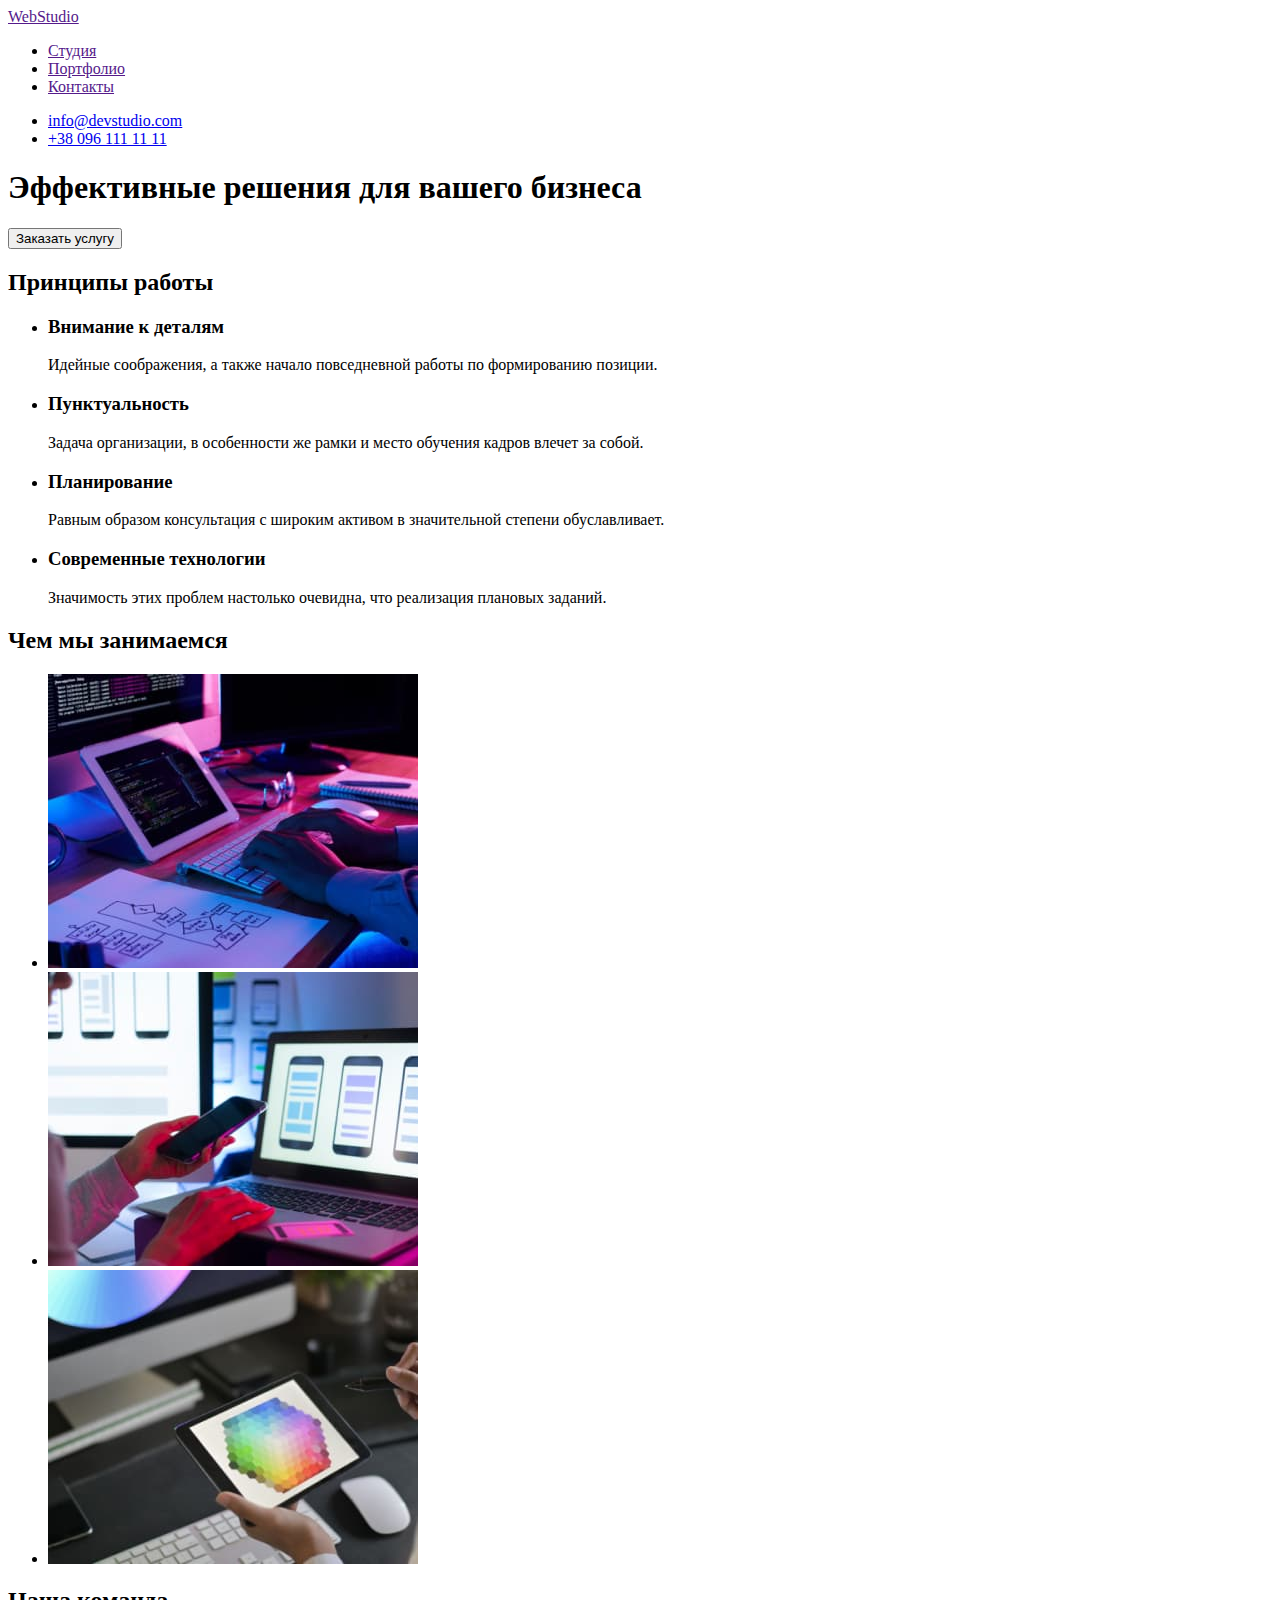
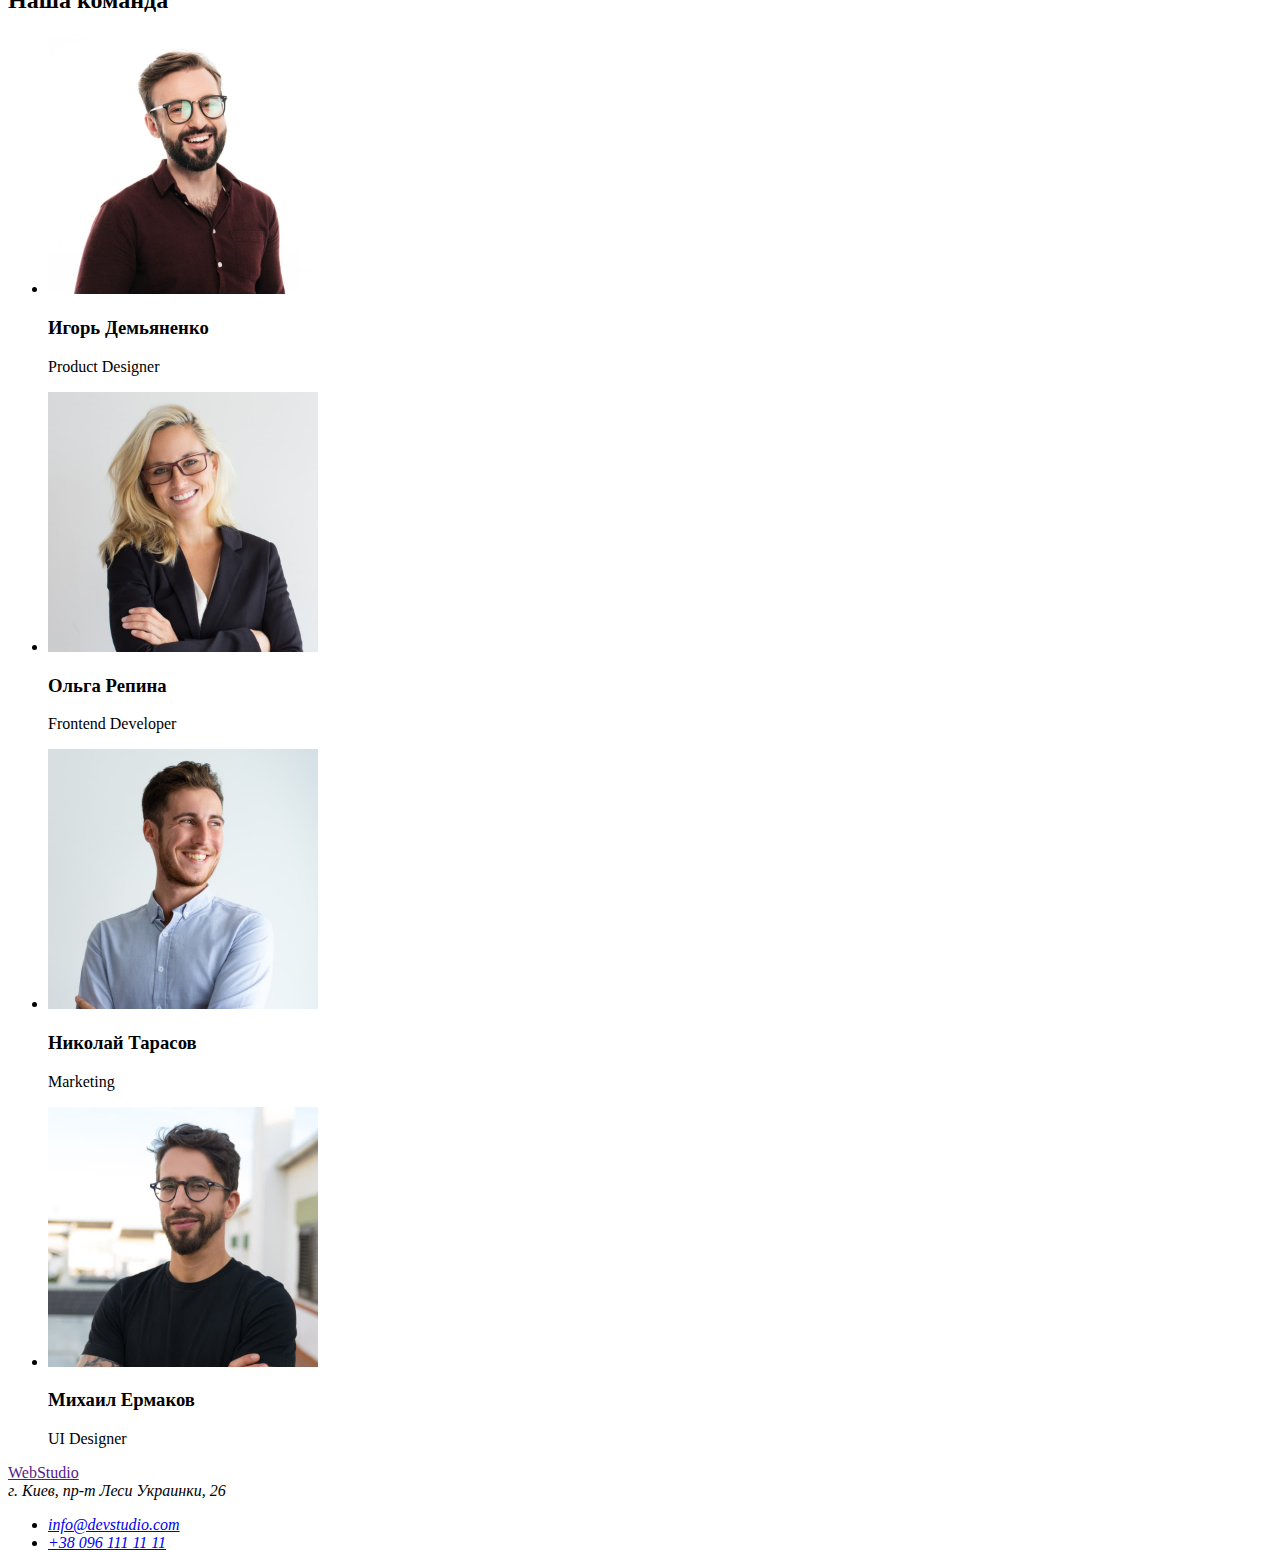
==== index.html @ ccb5c2c1 "перенесла 1 дз" ====
<!DOCTYPE html>
<html lang="ru">

<head>
    <meta charset="UTF-8">
    <meta http-equiv="X-UA-Compatible" content="IE=edge">
    <meta name="viewport" content="width=device-width, initial-scale=1.0">
    <title>Document</title>
</head>

<body>
    <header>
        <nav>
            <a href="" target="_blank">WebStudio</a>
            <ul>
                <li><a href="">Студия</a></li>
                <li><a href="">Портфолио</a></li>
                <li><a href="">Контакты</a></li>
            </ul>
        </nav>
        <ul>
            <li><a href="mailto:info@devstudio.com">info@devstudio.com</a></li>
            <li><a href="tel:+380961111111">+38 096 111 11 11</a></li>
        </ul>
    </header>
    <main>
        <section>
            <h1>Эффективные решения для вашего бизнеса</h1>
            <button type="button">Заказать услугу</button>
        </section>
        <section>
            <h2>Принципы работы</h2>
            <ul>
                <li>
                    <h3>Внимание к деталям</h3>
                    <p>Идейные соображения, а также начало повседневной работы по формированию позиции.</p>
                </li>
                <li>
                    <h3>Пунктуальность</h3>
                    <p>Задача организации, в особенности же рамки и место обучения кадров влечет за собой.</p>
                </li>
                <li>
                    <h3>Планирование</h3>
                    <p>Равным образом консультация с широким активом в значительной степени обуславливает.</p>
                </li>
                <li>
                    <h3>Современные технологии</h3>
                    <p>Значимость этих проблем настолько очевидна, что реализация плановых заданий.</p>
                </li>
            </ul>
        </section>
        <section>
            <h2>Чем мы занимаемся</h2>
            <ul>
                <li><img src="images/img1.jpg" alt="picture1" width="370"></li>
                <li><img src="images/img2.jpg" alt="picture2" width="370"></li>
                <li><img src="images/img3.jpg" alt="picture3" width="370"></li>
            </ul>
        </section>
        <section>
            <h2>Наша команда</h2>
            <ul>
                <li>
                    <img src="images/img4.jpg" alt="photo1" width="270">
                    <h3>Игорь Демьяненко</h3>
                    <p>Product Designer</p>

                </li>
                <li><img src="images/img5.jpg" alt="photo2" width="270">
                    <h3>Ольга Репина</h3>
                    <p>Frontend Developer</p>
                </li>
                <li><img src="images/img6.jpg" alt="photo3" width="270">
                    <h3>Николай Тарасов</h3>
                    <p>Marketing</p>
                </li>
                <li><img src="images/img7.jpg" alt="photo4" width="270">
                    <h3>Михаил Ермаков</h3>
                    <p>UI Designer</p>
                </li>

            </ul>
        </section>
    </main>
    <footer>
        <a href="" target="_blank">WebStudio</a>
        <address>
            г. Киев, пр-т Леси Украинки, 26
            <ul>
                <li><a href="mailto:info@devstudio.com">info@devstudio.com</a></li>
                <li><a href="tel:+380961111111">+38 096 111 11 11</a></li>
            </ul>
        </address>
    </footer>
</body>

</html>
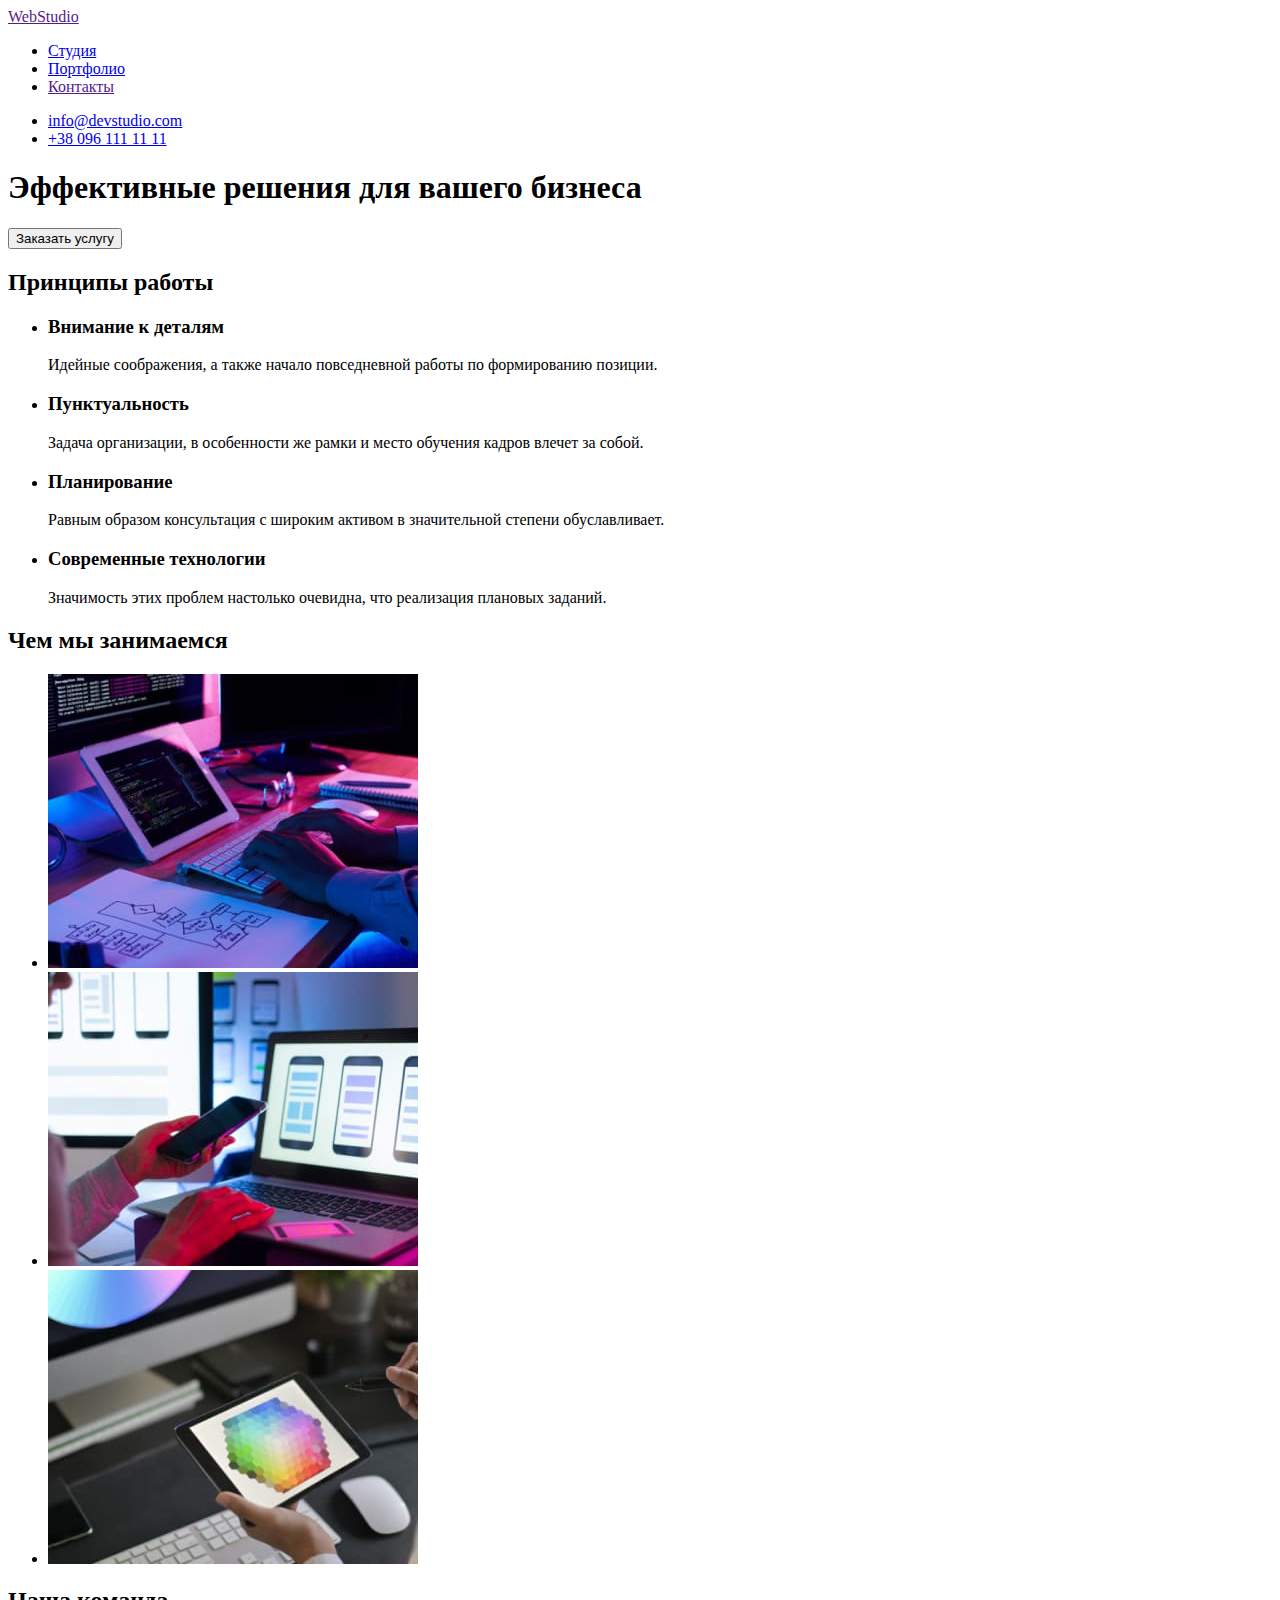
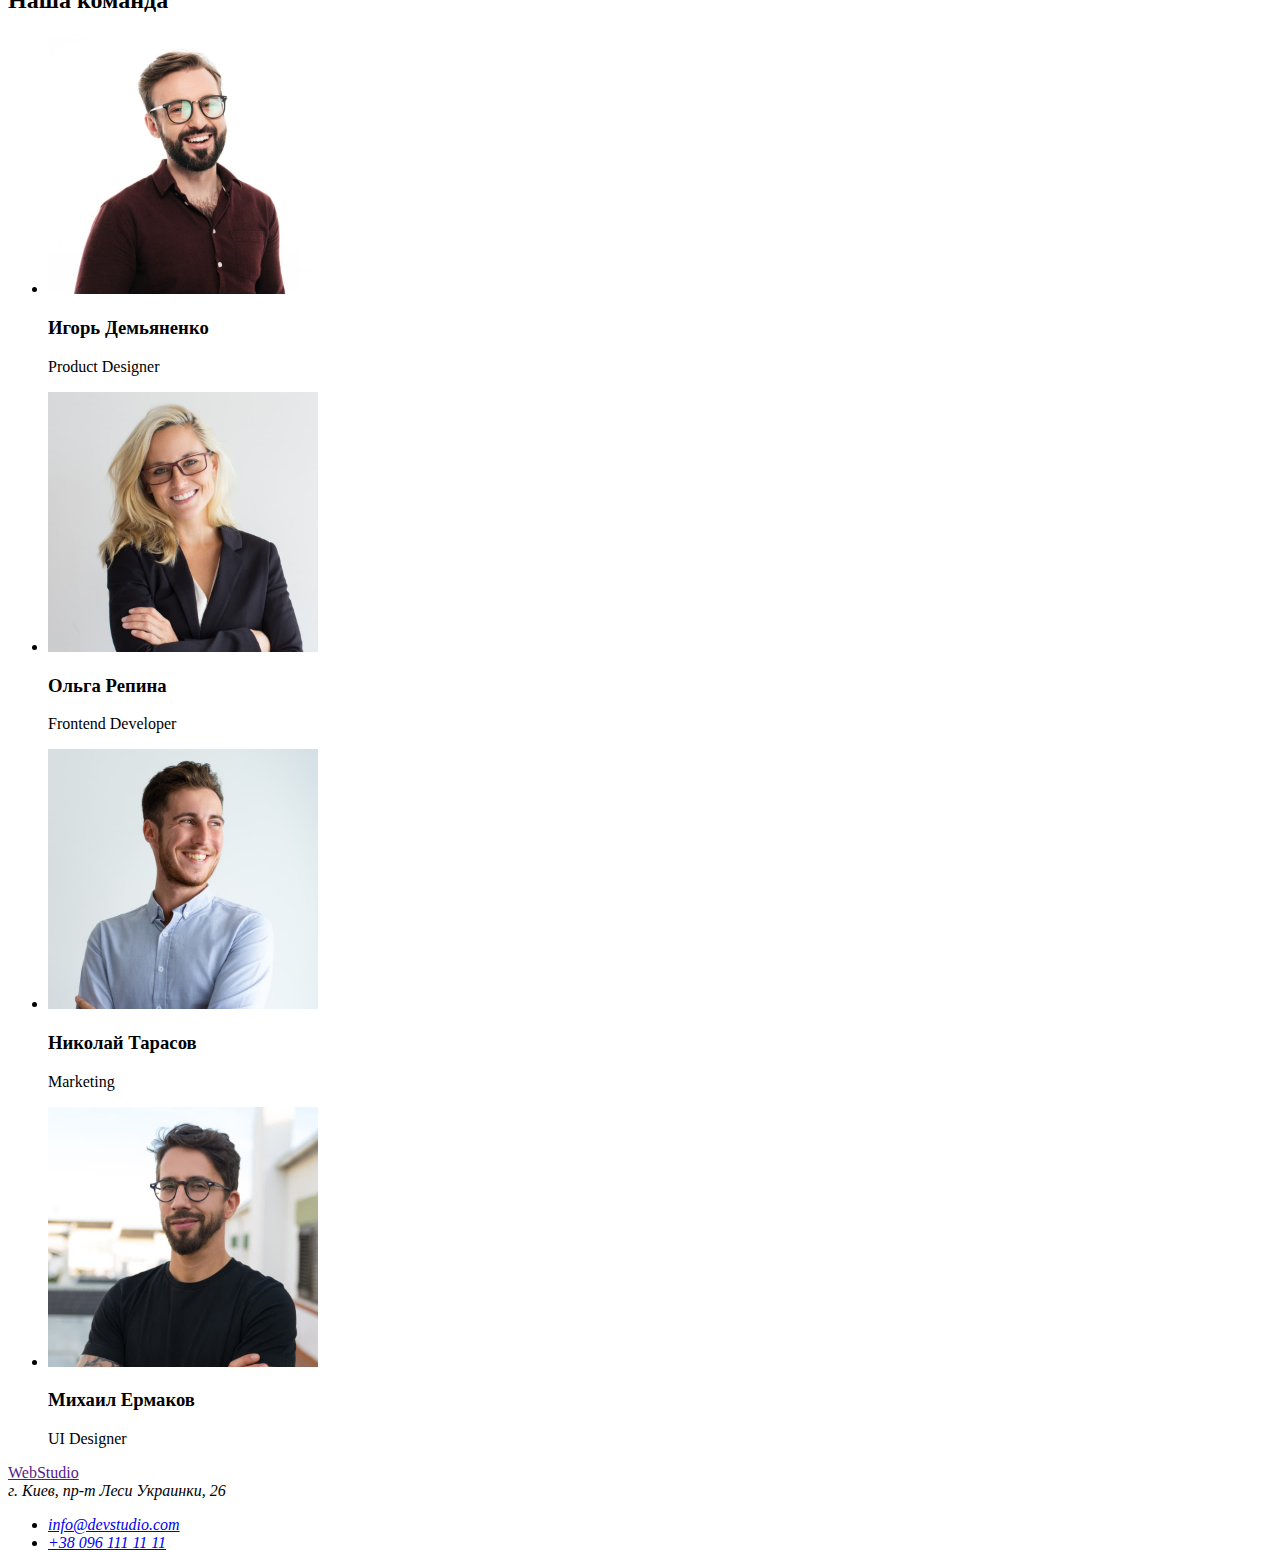
==== commit b3b88142: "нова сторінка портфоліо, підключено стор. стилі" ====
--- a/index.html
+++ b/index.html
@@ -13,8 +13,8 @@
         <nav>
             <a href="" target="_blank">WebStudio</a>
             <ul>
-                <li><a href="">Студия</a></li>
-                <li><a href="">Портфолио</a></li>
+                <li><a href="index.html">Студия</a></li>
+                <li><a href="portfolio.html">Портфолио</a></li>
                 <li><a href="">Контакты</a></li>
             </ul>
         </nav>
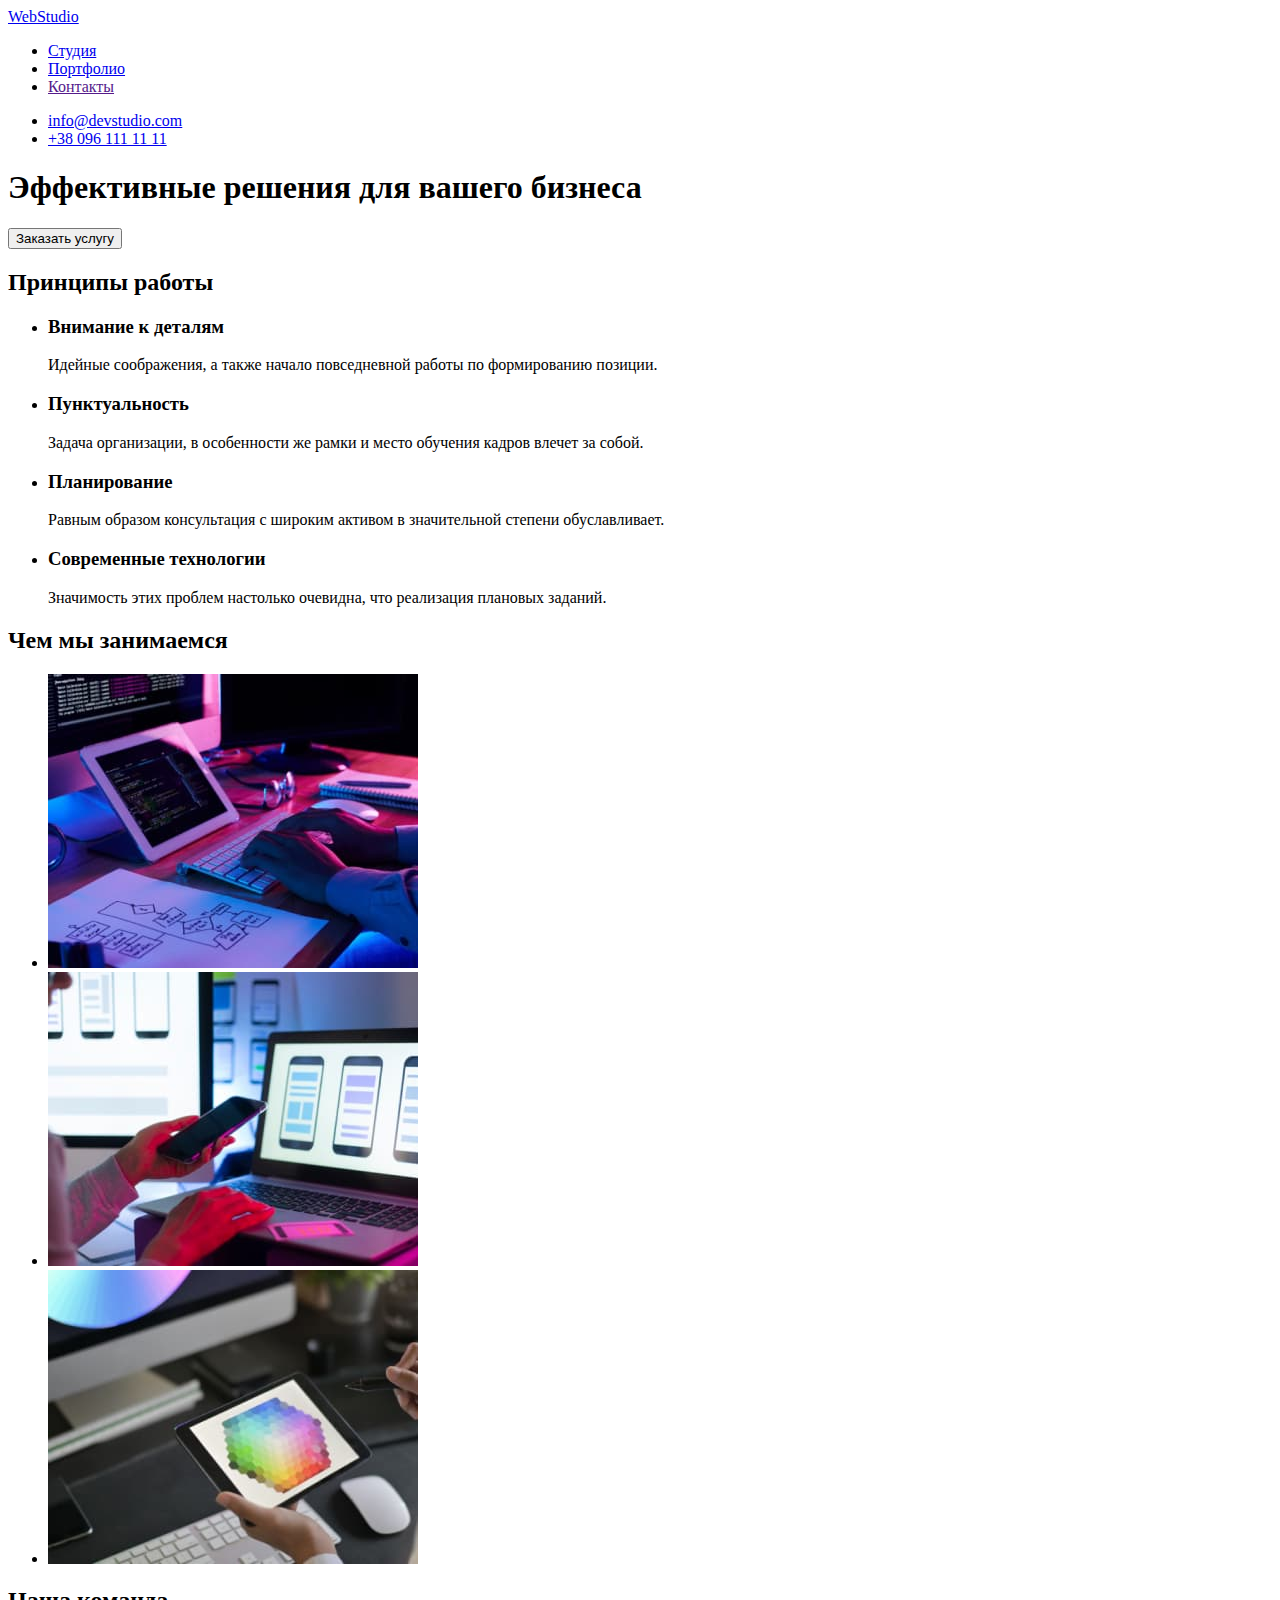
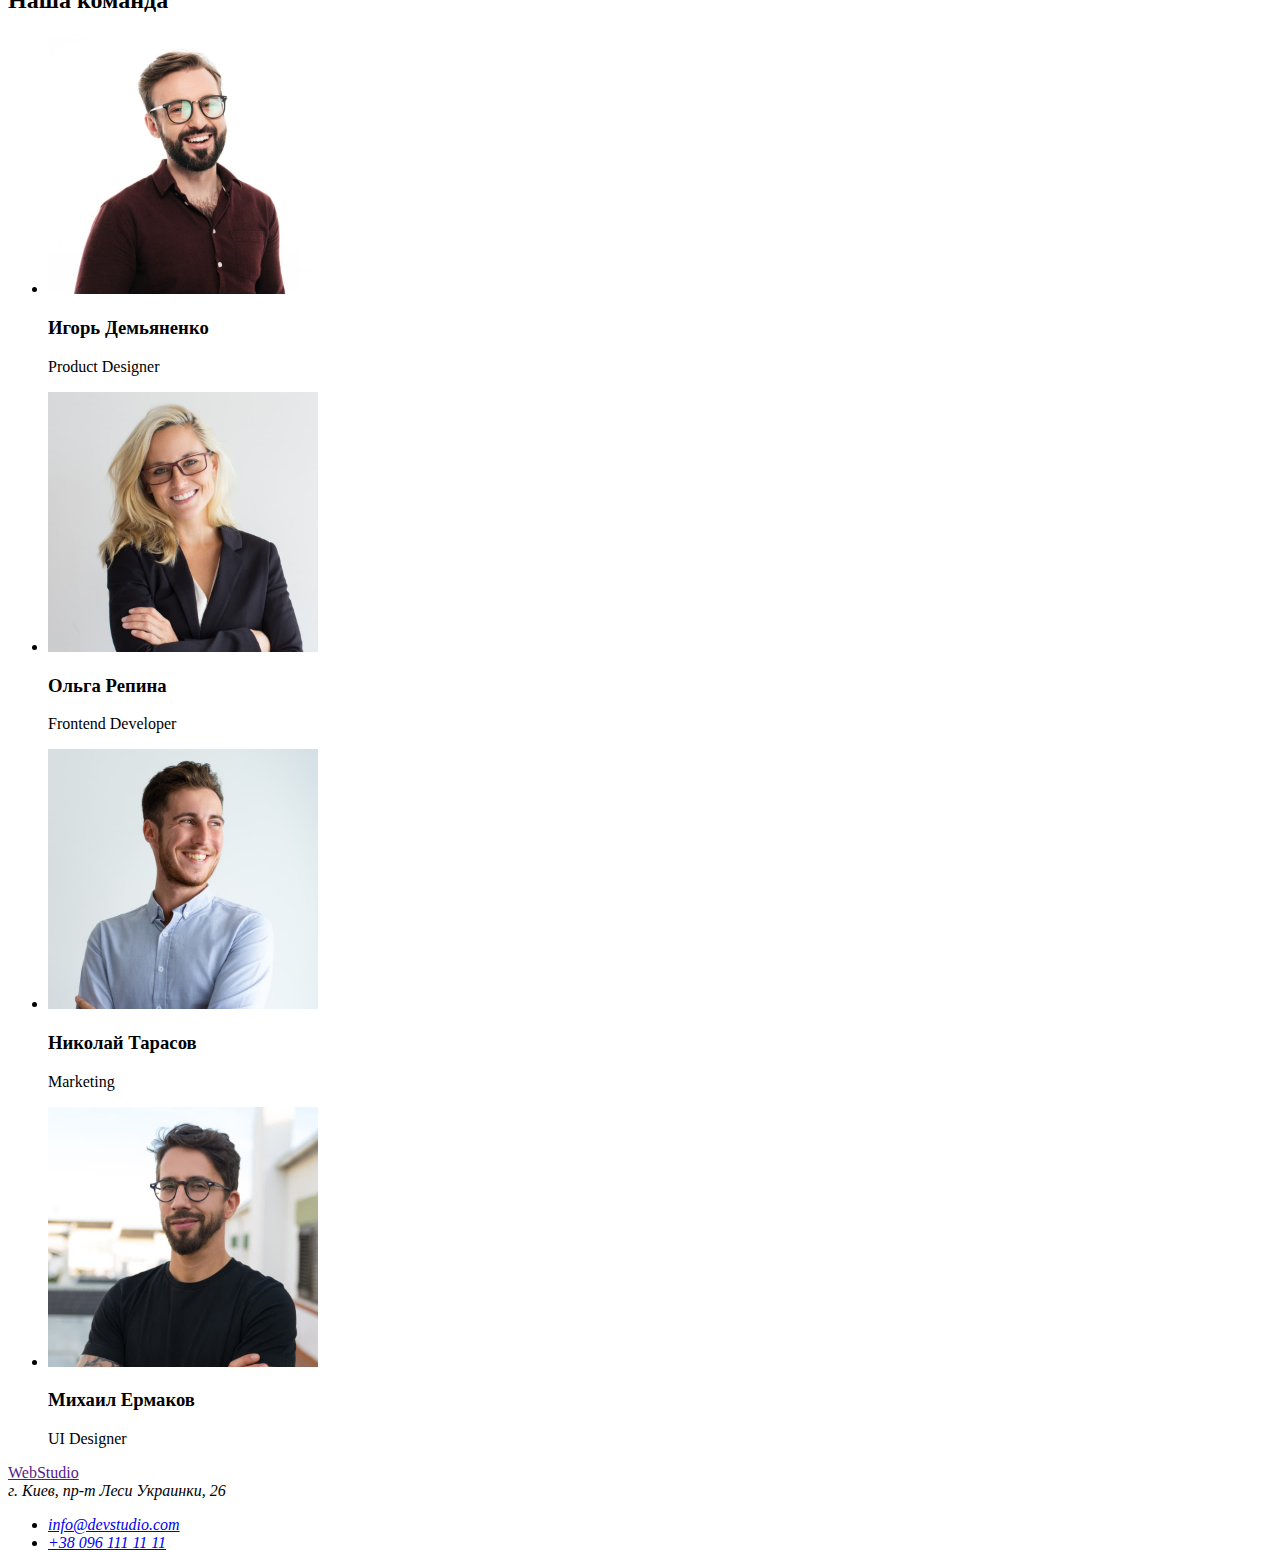
==== commit 9f7c195c: "розмітка для сторінки портфоліо" ====
--- a/index.html
+++ b/index.html
@@ -5,17 +5,19 @@
     <meta charset="UTF-8">
     <meta http-equiv="X-UA-Compatible" content="IE=edge">
     <meta name="viewport" content="width=device-width, initial-scale=1.0">
-    <title>Document</title>
+    <title>Studio</title>
+    <link rel="sheetstyle" href="./css/styles.css">
 </head>
 
 <body>
     <header>
-        <nav>
-            <a href="" target="_blank">WebStudio</a>
+        <!-- Лого -->
+        <nav class="nav">
+            <a href="./index.html" target="_blank">WebStudio</a>
             <ul>
-                <li><a href="index.html">Студия</a></li>
-                <li><a href="portfolio.html">Портфолио</a></li>
-                <li><a href="">Контакты</a></li>
+                <li><a class="nav-list" href="./index.html">Студия</a></li>
+                <li><a class="nav-list" href="./portfolio.html">Портфолио</a></li>
+                <li><a class="nav-list" href="">Контакты</a></li>
             </ul>
         </nav>
         <ul>
@@ -24,10 +26,12 @@
         </ul>
     </header>
     <main>
+        <!-- Герой -->
         <section>
             <h1>Эффективные решения для вашего бизнеса</h1>
-            <button type="button">Заказать услугу</button>
+            <button type="button" class="btn">Заказать услугу</button>
         </section>
+        <!-- Принципы работы -->
         <section>
             <h2>Принципы работы</h2>
             <ul>
@@ -49,14 +53,16 @@
                 </li>
             </ul>
         </section>
+        <!-- Чем мы занимаемся -->
         <section>
             <h2>Чем мы занимаемся</h2>
             <ul>
-                <li><img src="images/img1.jpg" alt="picture1" width="370"></li>
-                <li><img src="images/img2.jpg" alt="picture2" width="370"></li>
-                <li><img src="images/img3.jpg" alt="picture3" width="370"></li>
+                <li><img src="images/img1.jpg" alt="working on tablet" width="370"></li>
+                <li><img src="images/img2.jpg" alt="laptop and phone" width="370"></li>
+                <li><img src="images/img3.jpg" alt="color palette" width="370"></li>
             </ul>
         </section>
+        <!-- Наша команда -->
         <section>
             <h2>Наша команда</h2>
             <ul>
--- a/css/styles.css
+++ b/css/styles.css
@@ -0,0 +1,20 @@
+:root {
+  --mail-color: #2f303a;
+  --bg-second-part: #e5e5e5;
+  --bg-our-team: #f5f4fa;
+}
+body {
+  color: #212121;
+}
+/* logo */
+
+.nav-list:hover,
+.nav-list:focus {
+  color: #2196f3;
+}
+
+/* button */
+.btn {
+  color: #2196f3;
+  cursor: pointer;
+}
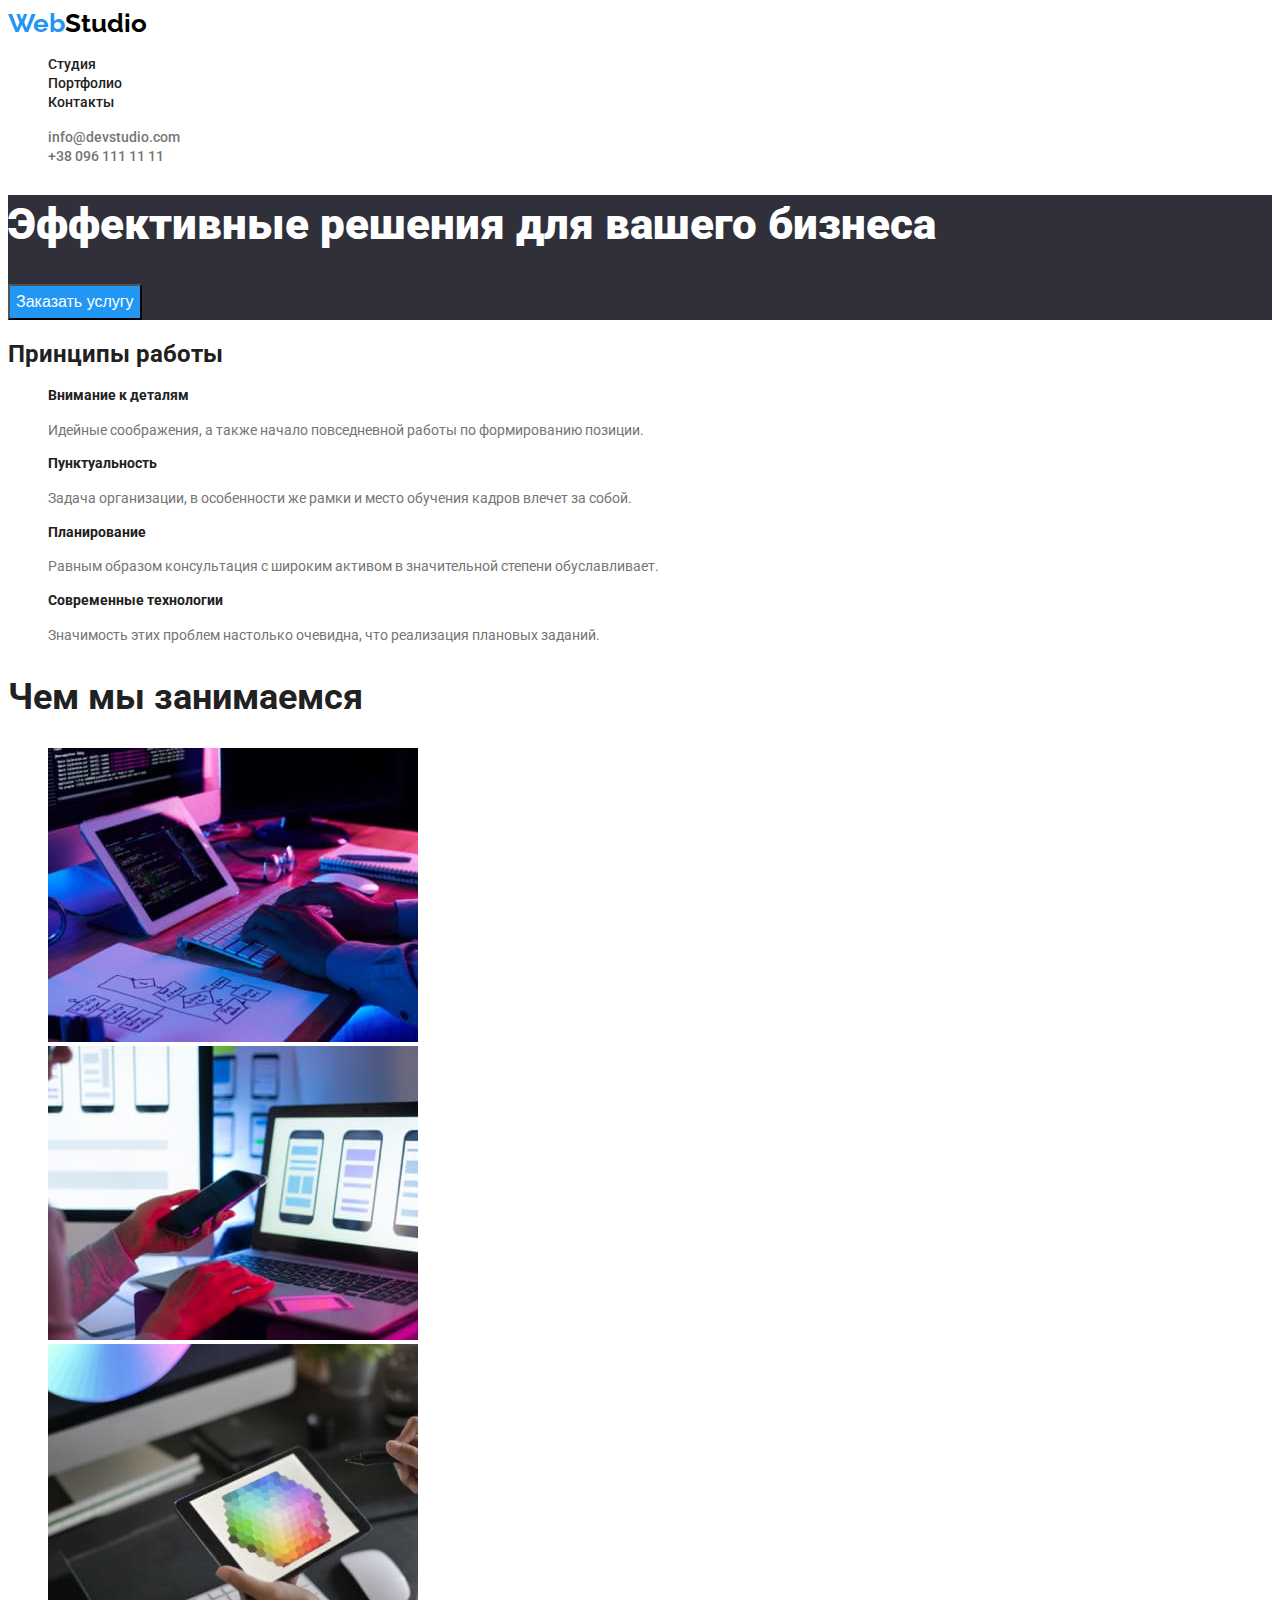
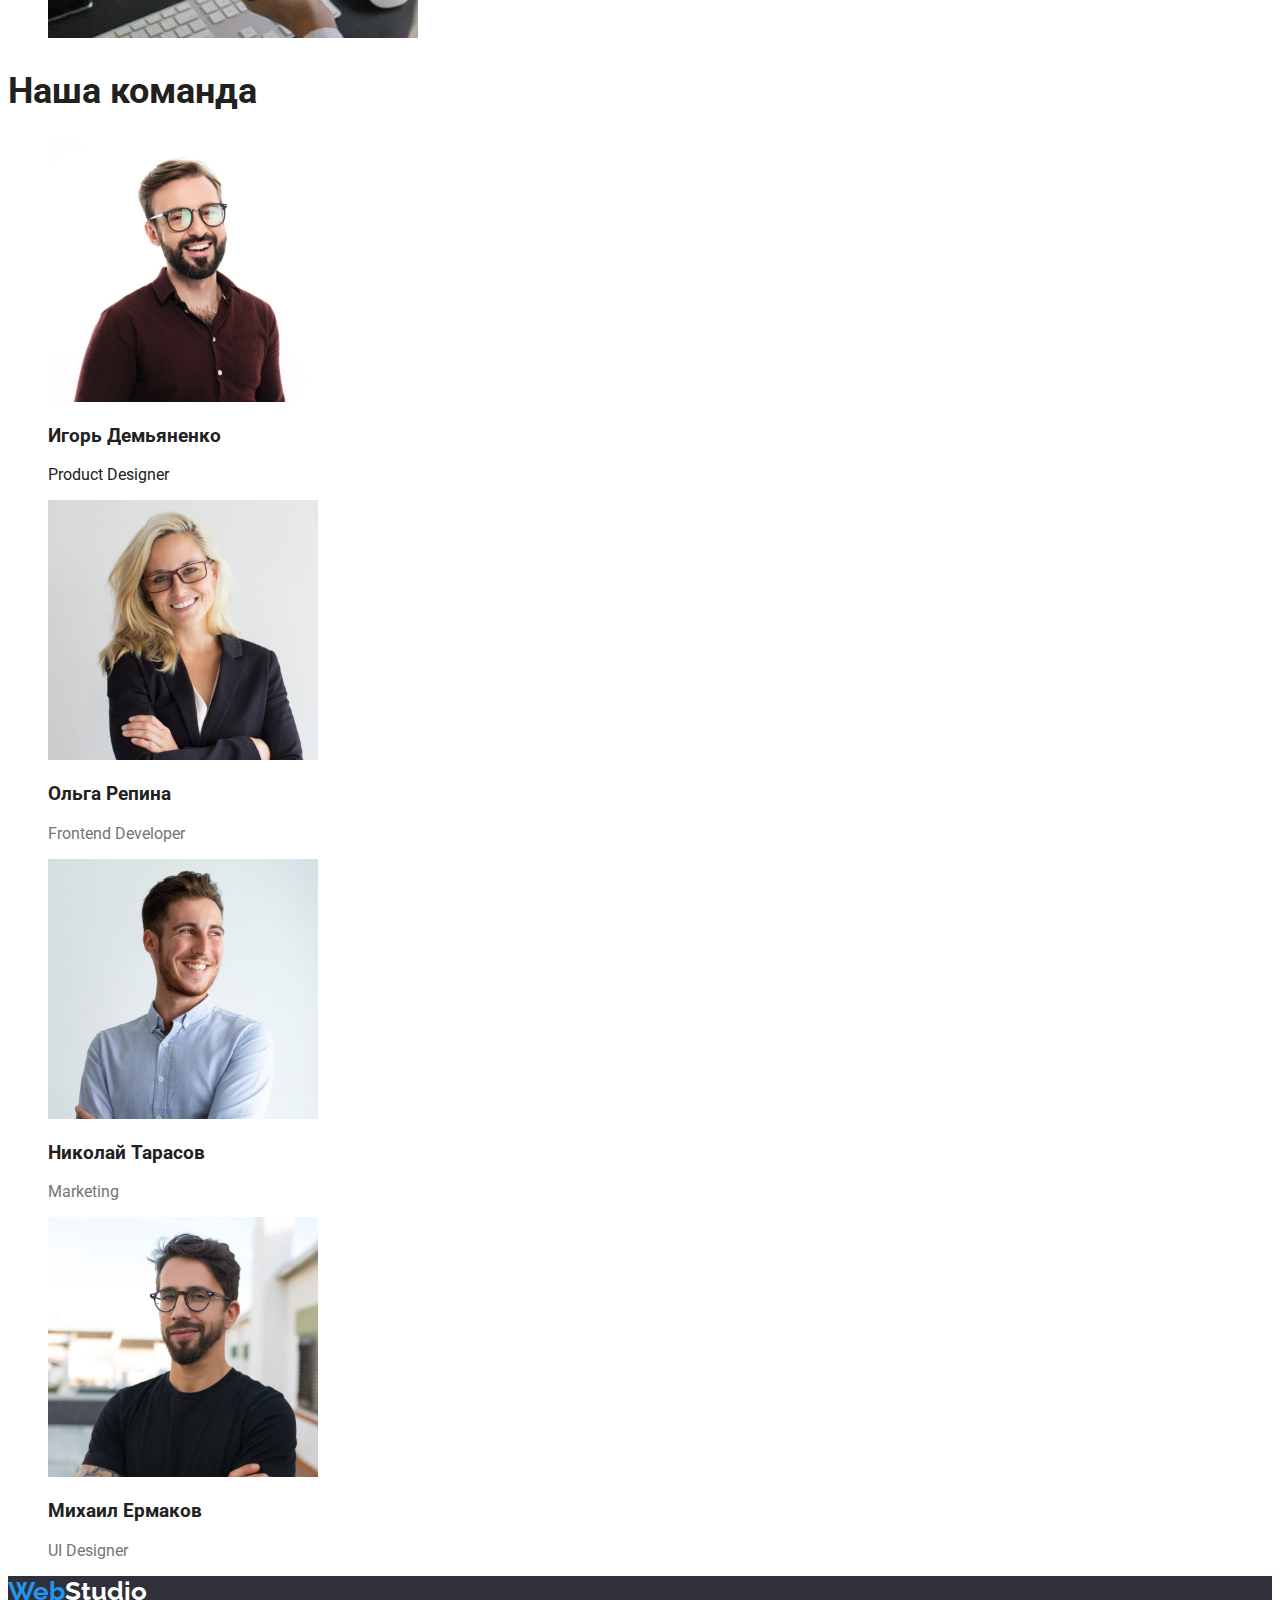
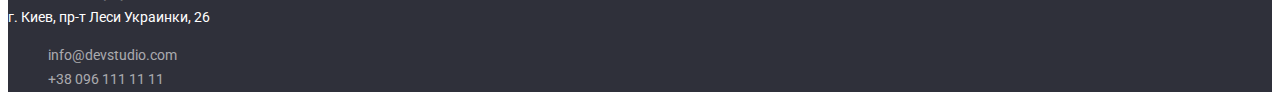
==== commit df334ec8: "текс і колір" ====
--- a/index.html
+++ b/index.html
@@ -6,95 +6,109 @@
     <meta http-equiv="X-UA-Compatible" content="IE=edge">
     <meta name="viewport" content="width=device-width, initial-scale=1.0">
     <title>Studio</title>
-    <link rel="sheetstyle" href="./css/styles.css">
+    <link
+        href="https://fonts.googleapis.com/css2?family=Raleway:wght@700&family=Roboto:wght@400;500;700;900&display=swap"
+        rel="stylesheet">
+    <link rel="stylesheet" href="./css/styles.css">
+    <!-- for error favicon.ico-->
+    <link rel="icon" href="your_address_icon" type="image/x-icon">
+
 </head>
 
 <body>
+
+    <!-- Шапка -->
     <header>
-        <!-- Лого -->
+
         <nav class="nav">
-            <a href="./index.html" target="_blank">WebStudio</a>
+            <a class="logo" href="./index.html" target="_blank"><span class="accent">Web</span>Studio</a>
             <ul>
-                <li><a class="nav-list" href="./index.html">Студия</a></li>
-                <li><a class="nav-list" href="./portfolio.html">Портфолио</a></li>
-                <li><a class="nav-list" href="">Контакты</a></li>
+                <li class="list"><a class="nav-list btn" href="./index.html">Студия</a></li>
+                <li class="list"><a class="nav-list btn" href="./portfolio.html">Портфолио</a></li>
+                <li class="list"><a class="nav-list btn" href="">Контакты</a></li>
             </ul>
         </nav>
         <ul>
-            <li><a href="mailto:info@devstudio.com">info@devstudio.com</a></li>
-            <li><a href="tel:+380961111111">+38 096 111 11 11</a></li>
+            <li class="list"><a class="nav-list contact" href="mailto:info@devstudio.com">info@devstudio.com</a></li>
+            <li class="list"><a class="nav-list contact" href="tel:+380961111111">+38 096 111 11 11</a></li>
         </ul>
     </header>
     <main>
         <!-- Герой -->
-        <section>
-            <h1>Эффективные решения для вашего бизнеса</h1>
-            <button type="button" class="btn">Заказать услугу</button>
+        <section class="hero">
+            <h1 class="title">Эффективные решения для вашего бизнеса</h1>
+            <button type="button" class="offer">Заказать услугу</button>
         </section>
         <!-- Принципы работы -->
         <section>
             <h2>Принципы работы</h2>
             <ul>
-                <li>
-                    <h3>Внимание к деталям</h3>
-                    <p>Идейные соображения, а также начало повседневной работы по формированию позиции.</p>
+                <li class="list">
+                    <h3 class="heading">Внимание к деталям</h3>
+                    <p class="text">Идейные соображения, а также начало повседневной работы по формированию позиции.</p>
                 </li>
-                <li>
-                    <h3>Пунктуальность</h3>
-                    <p>Задача организации, в особенности же рамки и место обучения кадров влечет за собой.</p>
+                <li class="list">
+                    <h3 class="heading">Пунктуальность</h3>
+                    <p class="text">Задача организации, в особенности же рамки и место обучения кадров влечет за собой.
+                    </p>
                 </li>
-                <li>
-                    <h3>Планирование</h3>
-                    <p>Равным образом консультация с широким активом в значительной степени обуславливает.</p>
+                <li class="list">
+                    <h3 class="heading">Планирование</h3>
+                    <p class="text">Равным образом консультация с широким активом в значительной степени обуславливает.
+                    </p>
                 </li>
-                <li>
-                    <h3>Современные технологии</h3>
-                    <p>Значимость этих проблем настолько очевидна, что реализация плановых заданий.</p>
+                <li class="list">
+                    <h3 class="heading">Современные технологии</h3>
+                    <p class="text">Значимость этих проблем настолько очевидна, что реализация плановых заданий.</p>
                 </li>
             </ul>
         </section>
+
         <!-- Чем мы занимаемся -->
         <section>
-            <h2>Чем мы занимаемся</h2>
+            <h2 class="caption">Чем мы занимаемся</h2>
             <ul>
-                <li><img src="images/img1.jpg" alt="working on tablet" width="370"></li>
-                <li><img src="images/img2.jpg" alt="laptop and phone" width="370"></li>
-                <li><img src="images/img3.jpg" alt="color palette" width="370"></li>
+                <li class="list"><img src="images/img1.jpg" alt="working on tablet" width="370"></li>
+                <li class="list"><img src="images/img2.jpg" alt="laptop and phone" width="370"></li>
+                <li class="list"><img src="images/img3.jpg" alt="color palette" width="370"></li>
             </ul>
         </section>
+
         <!-- Наша команда -->
         <section>
-            <h2>Наша команда</h2>
+            <h2 class="caption">Наша команда</h2>
             <ul>
-                <li>
+                <li class="list">
                     <img src="images/img4.jpg" alt="photo1" width="270">
                     <h3>Игорь Демьяненко</h3>
                     <p>Product Designer</p>
 
                 </li>
-                <li><img src="images/img5.jpg" alt="photo2" width="270">
-                    <h3>Ольга Репина</h3>
-                    <p>Frontend Developer</p>
+                <li class="list"><img src="images/img5.jpg" alt="photo2" width="270">
+                    <h3 class="subtitle">Ольга Репина</h3>
+                    <p class="subtitle desc">Frontend Developer</p>
                 </li>
-                <li><img src="images/img6.jpg" alt="photo3" width="270">
-                    <h3>Николай Тарасов</h3>
-                    <p>Marketing</p>
+                <li class="list"><img src="images/img6.jpg" alt="photo3" width="270">
+                    <h3 class="subtitle">Николай Тарасов</h3>
+                    <p class="subtitle desc">Marketing</p>
                 </li>
-                <li><img src="images/img7.jpg" alt="photo4" width="270">
-                    <h3>Михаил Ермаков</h3>
-                    <p>UI Designer</p>
+                <li class="list"><img src="images/img7.jpg" alt="photo4" width="270">
+                    <h3 class="subtitle">Михаил Ермаков</h3>
+                    <p class="subtitle desc">UI Designer</p>
                 </li>
 
             </ul>
         </section>
     </main>
-    <footer>
-        <a href="" target="_blank">WebStudio</a>
-        <address>
+
+    <!-- Футер -->
+    <footer class="wrap">
+        <a class="logo" href="" target="_blank"><span class="accent">Web</span>Studio</a>
+        <address class="part">
             г. Киев, пр-т Леси Украинки, 26
             <ul>
-                <li><a href="mailto:info@devstudio.com">info@devstudio.com</a></li>
-                <li><a href="tel:+380961111111">+38 096 111 11 11</a></li>
+                <li class="list"><a class="part" href="mailto:info@devstudio.com">info@devstudio.com</a></li>
+                <li class="list"><a class="part" href="tel:+380961111111">+38 096 111 11 11</a></li>
             </ul>
         </address>
     </footer>
--- a/css/styles.css
+++ b/css/styles.css
@@ -1,20 +1,141 @@
 :root {
-  --mail-color: #2f303a;
-  --bg-second-part: #e5e5e5;
-  --bg-our-team: #f5f4fa;
+  --primary-color: #2f303a;
+  --bg-main-color: #e5e5e5;
+  --bg-second-color: #f5f4fa;
+  --accent-color: #2196f3;
+  --primary-text-color: #212121;
 }
 body {
-  color: #212121;
+  color: var(--primary-text-color);
+  font-family: 'Roboto';
 }
-/* logo */
+/* Logo */
+.logo {
+  font-family: 'Raleway';
+  font-weight: 700;
+  font-size: 26px;
+  line-height: 1.17;
+  color: #000000;
+  text-decoration: none;
+}
+.accent {
+  color: var(--accent-color);
+}
+.list {
+  list-style-type: none;
+}
 
+/* силки в header */
+.nav-list {
+  color: var(--primary-text-color);
+}
 .nav-list:hover,
 .nav-list:focus {
-  color: #2196f3;
+  color: var(--accent-color);
+}
+.nav-list,
+.contact {
+  font-size: 14px;
+  font-weight: 500;
+  line-height: 1.14;
+  text-decoration: none;
+}
+.contact {
+  color: #757575;
+}
+/* Section hero */
+.hero {
+  background-color: var(--primary-color);
+}
+.title {
+  font-size: 44px;
+  font-weight: 900;
+  line-height: 1.36;
+  color: #ffffff;
 }
 
-/* button */
+/* Button portfolio */
+
 .btn {
-  color: #2196f3;
   cursor: pointer;
 }
+.btn.list-btn {
+  background-color: #eeeeee;
+  font-weight: 500;
+  font-size: 16px;
+  line-height: 1.62;
+}
+
+.list-btn:hover,
+.list-btn:focus {
+  background-color: var(--accent-color);
+  color: #ffffff;
+}
+.offer {
+  color: #ffffff;
+  background-color: var(--accent-color);
+  font-style: 700;
+  font-size: 16px;
+  line-height: 1.87;
+}
+/* section princeples of work*/
+.heading {
+  font-size: 14px;
+  font-weight: 700;
+  line-height: 1.14;
+}
+.text {
+  color: #757575;
+  font-size: 14px;
+  font-weight: 400;
+  line-height: 1.74;
+}
+.caption {
+  font-size: 36px;
+  font-weight: 700;
+  line-height: 1.13;
+}
+/* Our team */
+.subtinte {
+  font-size: 16px;
+  font-weight: 500;
+  line-height: 1.18;
+}
+.desc {
+  color: #757575;
+  font-weight: 400;
+}
+/* Footer */
+.wrap {
+  background-color: var(--primary-color);
+}
+.part {
+  color: #ffffff;
+  font-size: 14px;
+  font-weight: 400;
+  line-height: 1.71;
+  text-decoration: none;
+  font-style: normal;
+}
+.list > .part {
+  color: rgba(255, 255, 255, 0.6);
+}
+.wrap > .logo {
+  color: #ffffff;
+}
+/* Portfolio */
+.headline {
+  color: var(--primary-text-color);
+  font-size: 18px;
+  font-weight: 700;
+  line-height: 2;
+}
+.headline-text {
+  color: #757575;
+  font-size: 16px;
+  font-weight: 400;
+  line-height: 1.87;
+}
+.element {
+  text-decoration: none;
+}
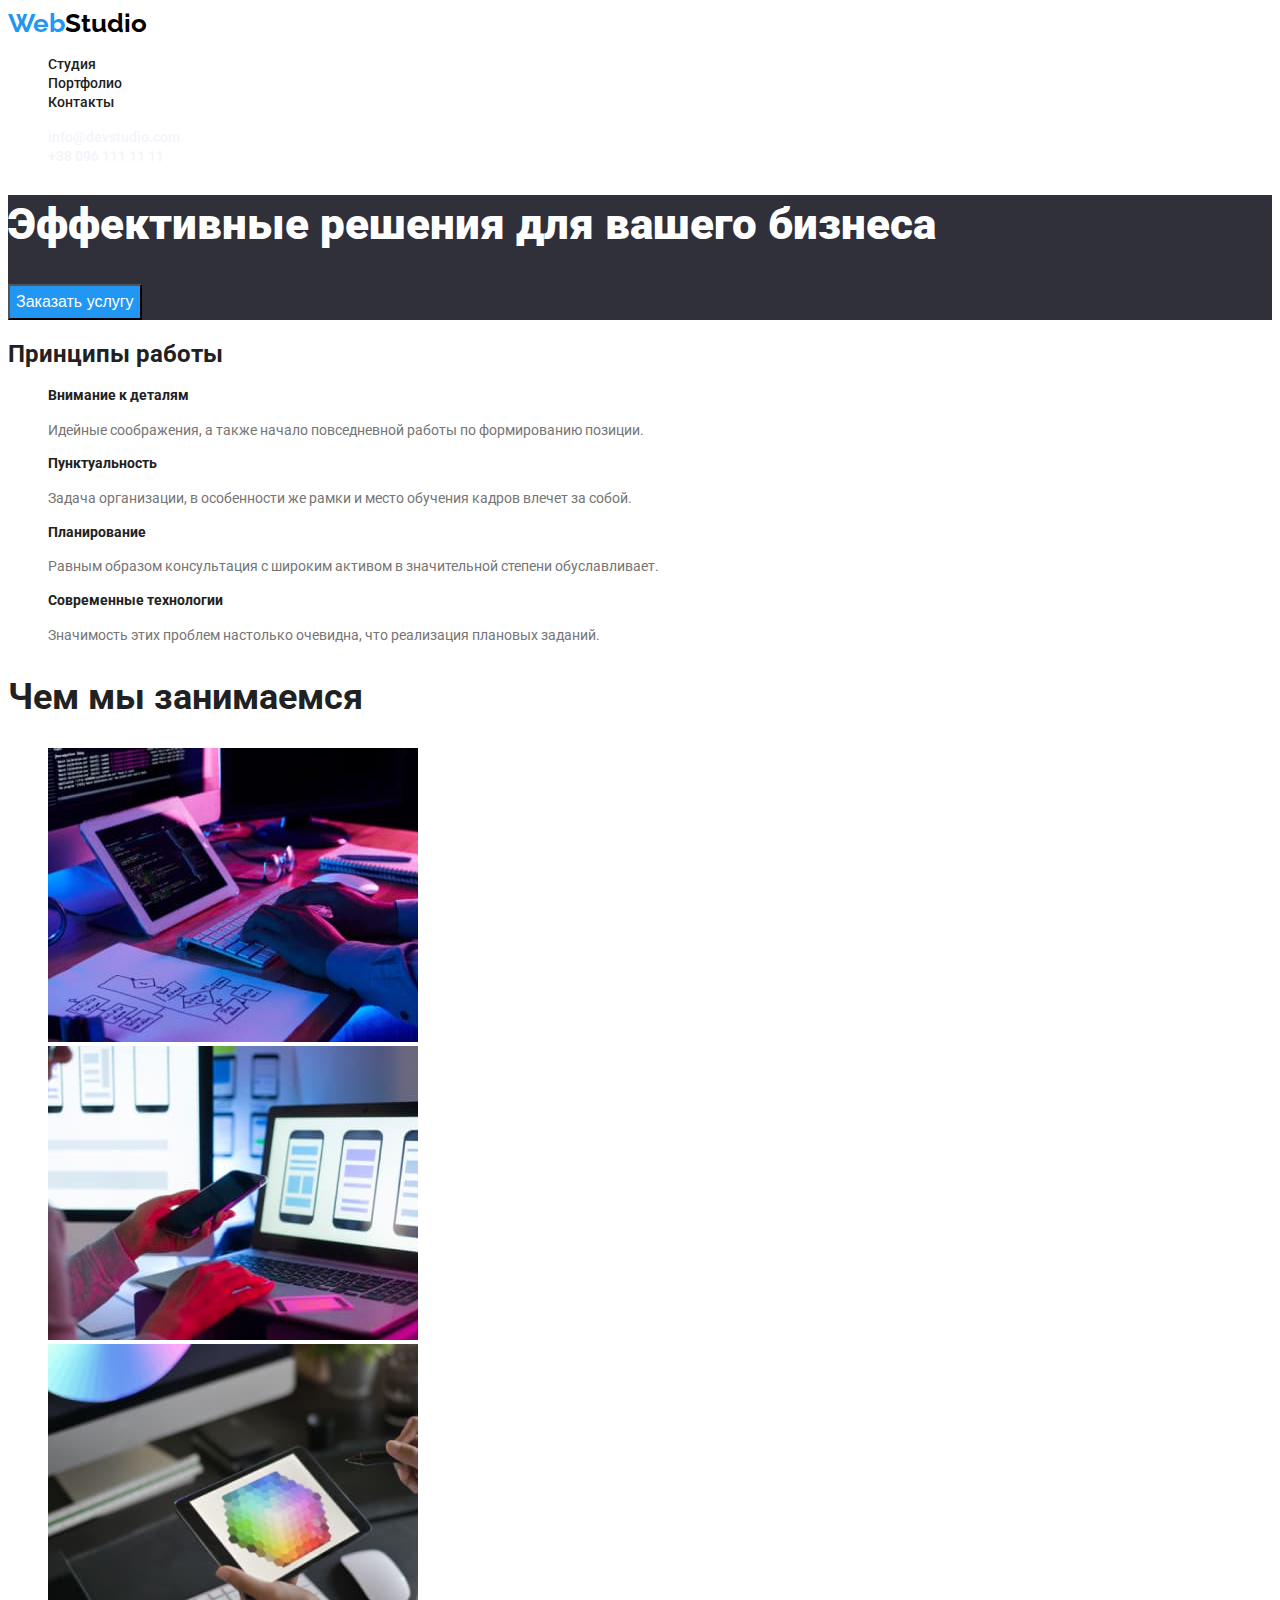
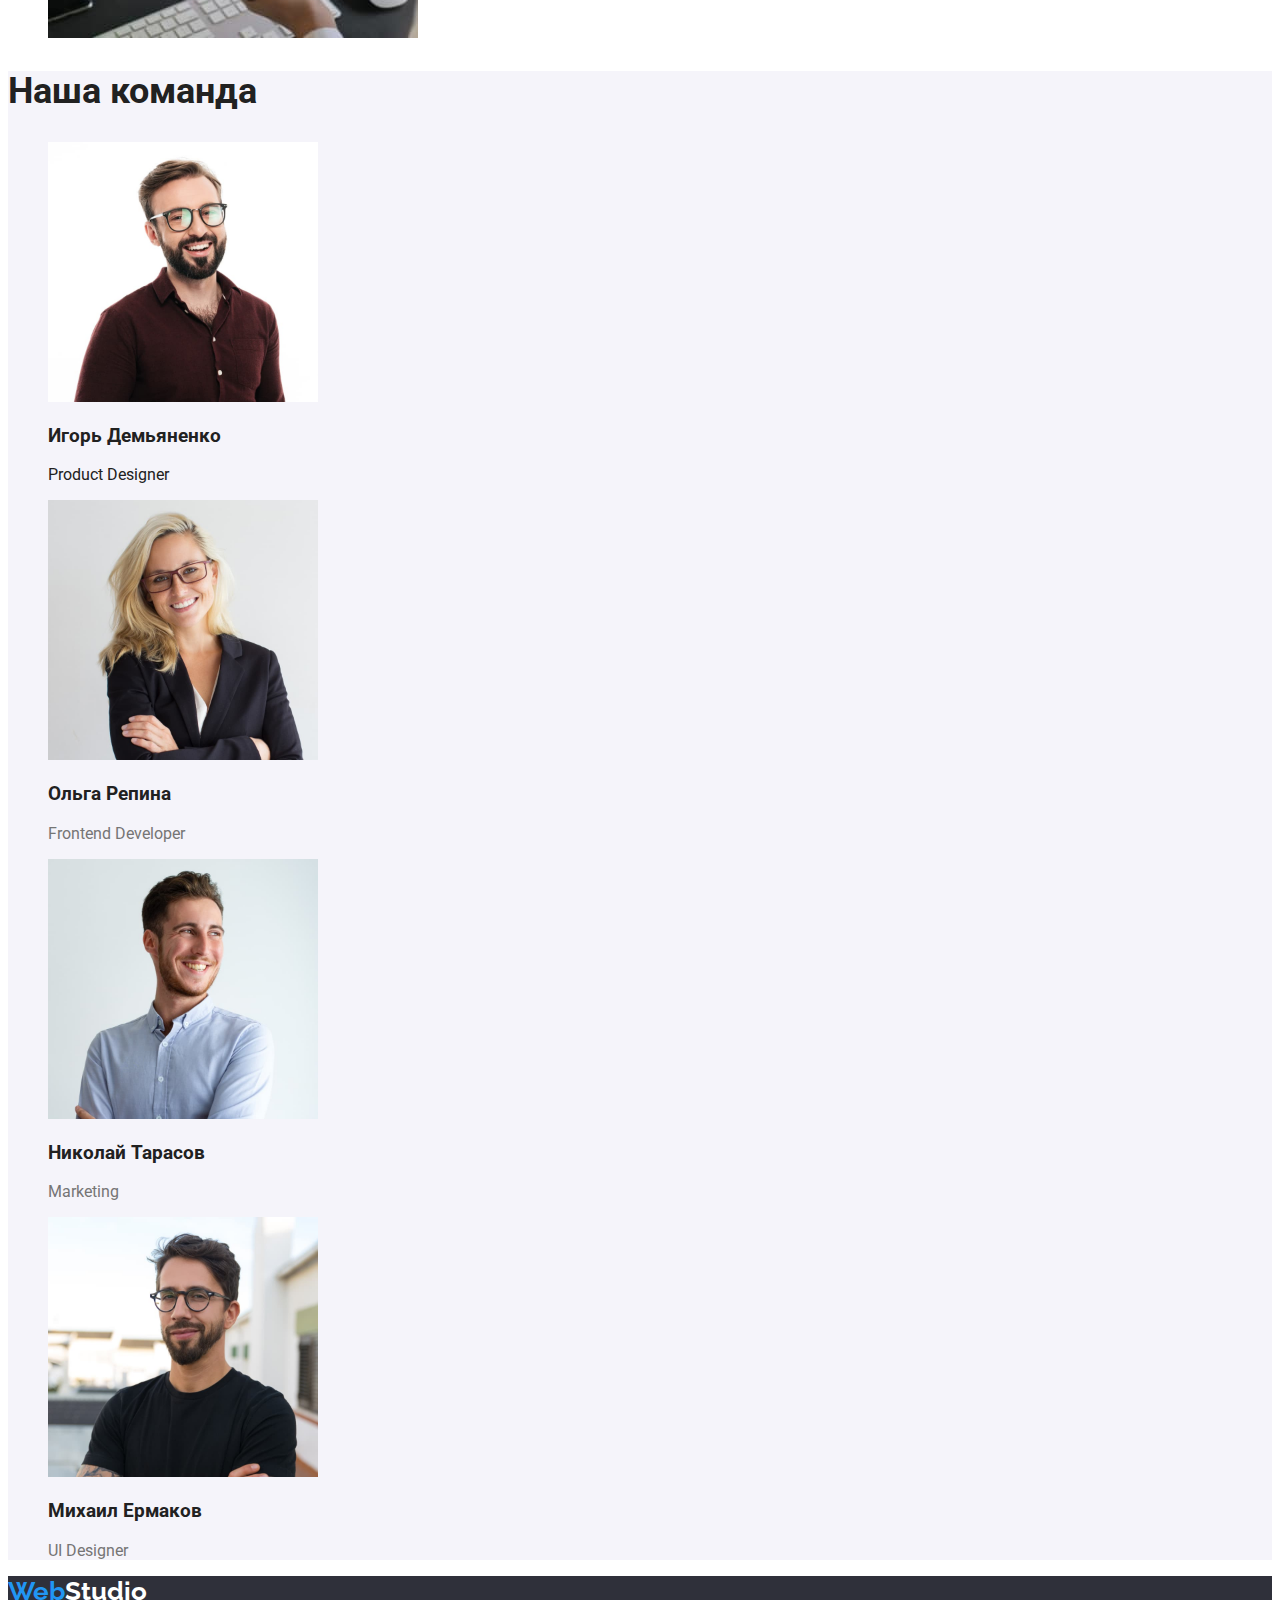
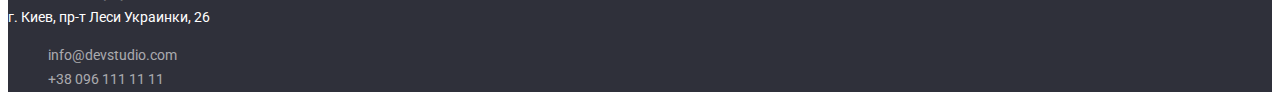
==== commit 7ff8ae63: "фон" ====
--- a/index.html
+++ b/index.html
@@ -75,7 +75,7 @@
         </section>
 
         <!-- Наша команда -->
-        <section>
+        <section class="team">
             <h2 class="caption">Наша команда</h2>
             <ul>
                 <li class="list">
--- a/css/styles.css
+++ b/css/styles.css
@@ -41,7 +41,7 @@
   text-decoration: none;
 }
 .contact {
-  color: #757575;
+  color: var(--bg-second-color);
 }
 /* Section hero */
 .hero {
@@ -96,6 +96,9 @@
   line-height: 1.13;
 }
 /* Our team */
+.team {
+  background-color: #f5f4fa;
+}
 .subtinte {
   font-size: 16px;
   font-weight: 500;
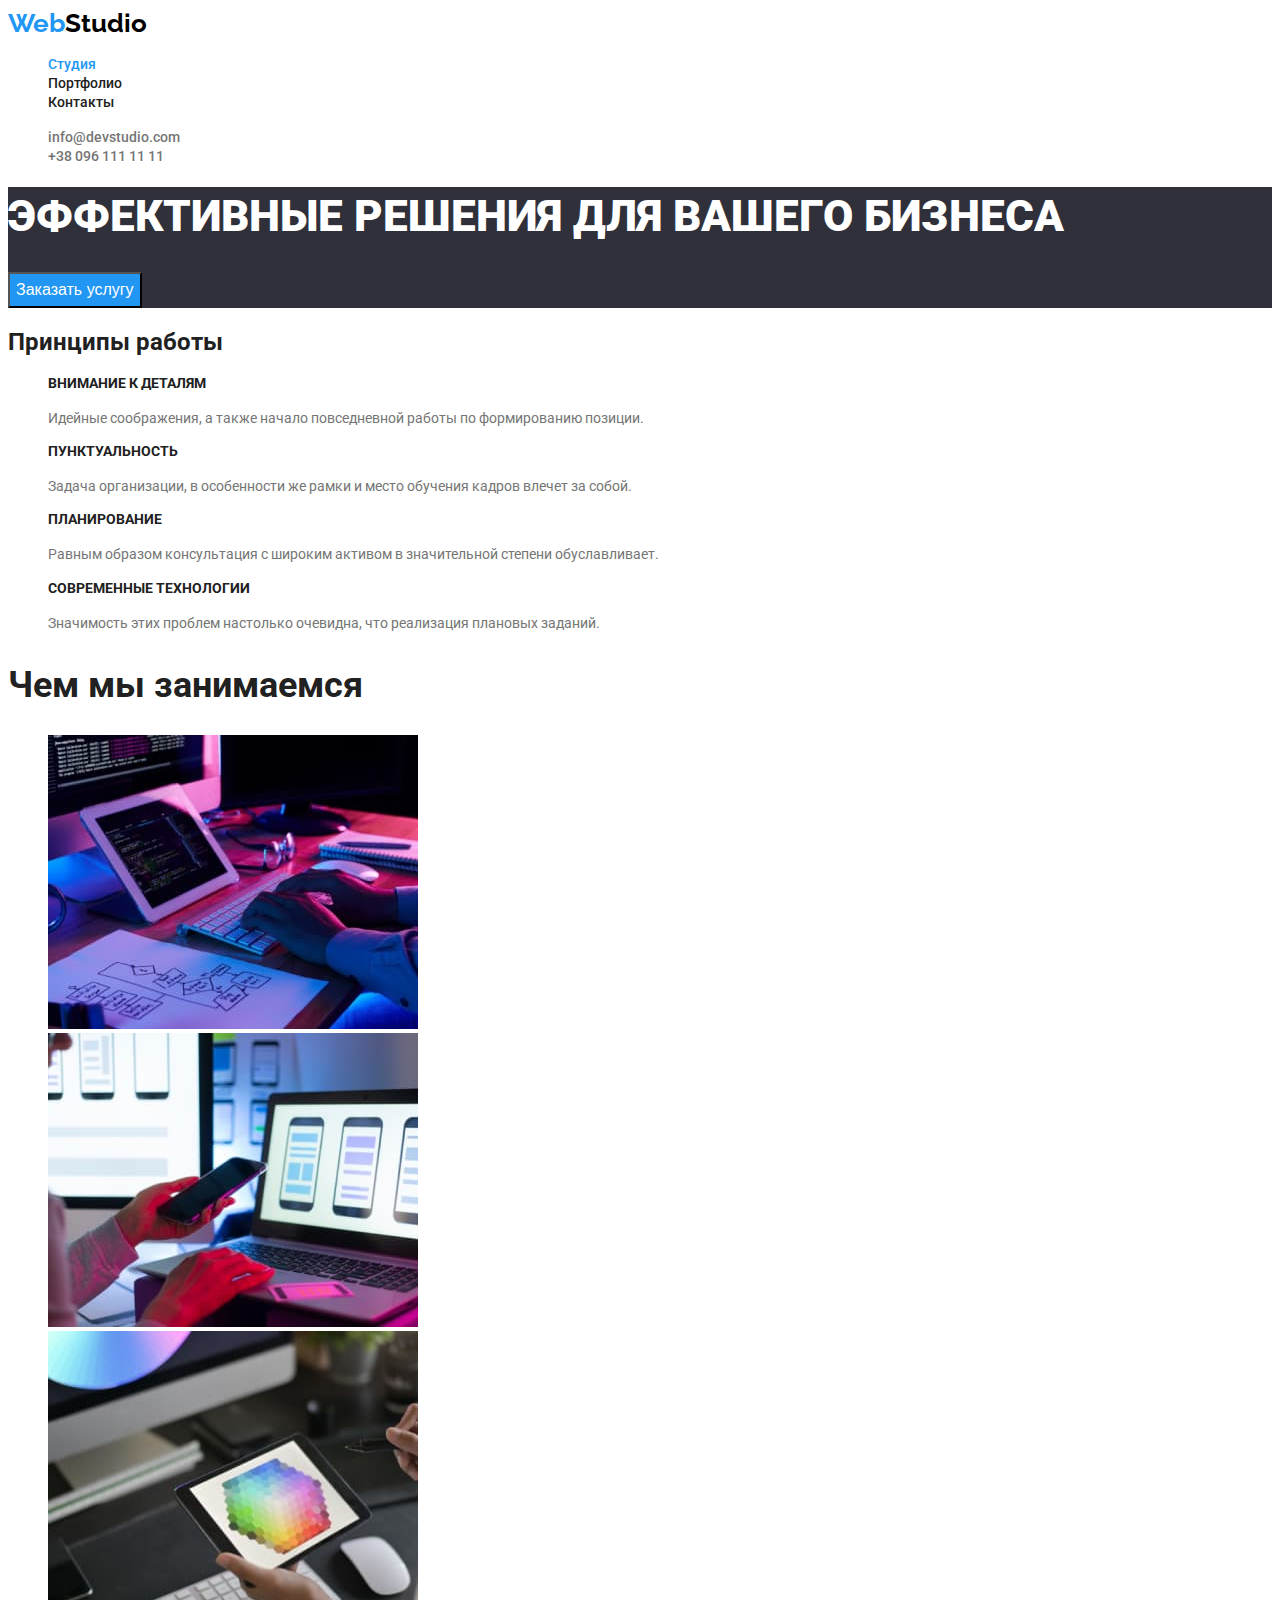
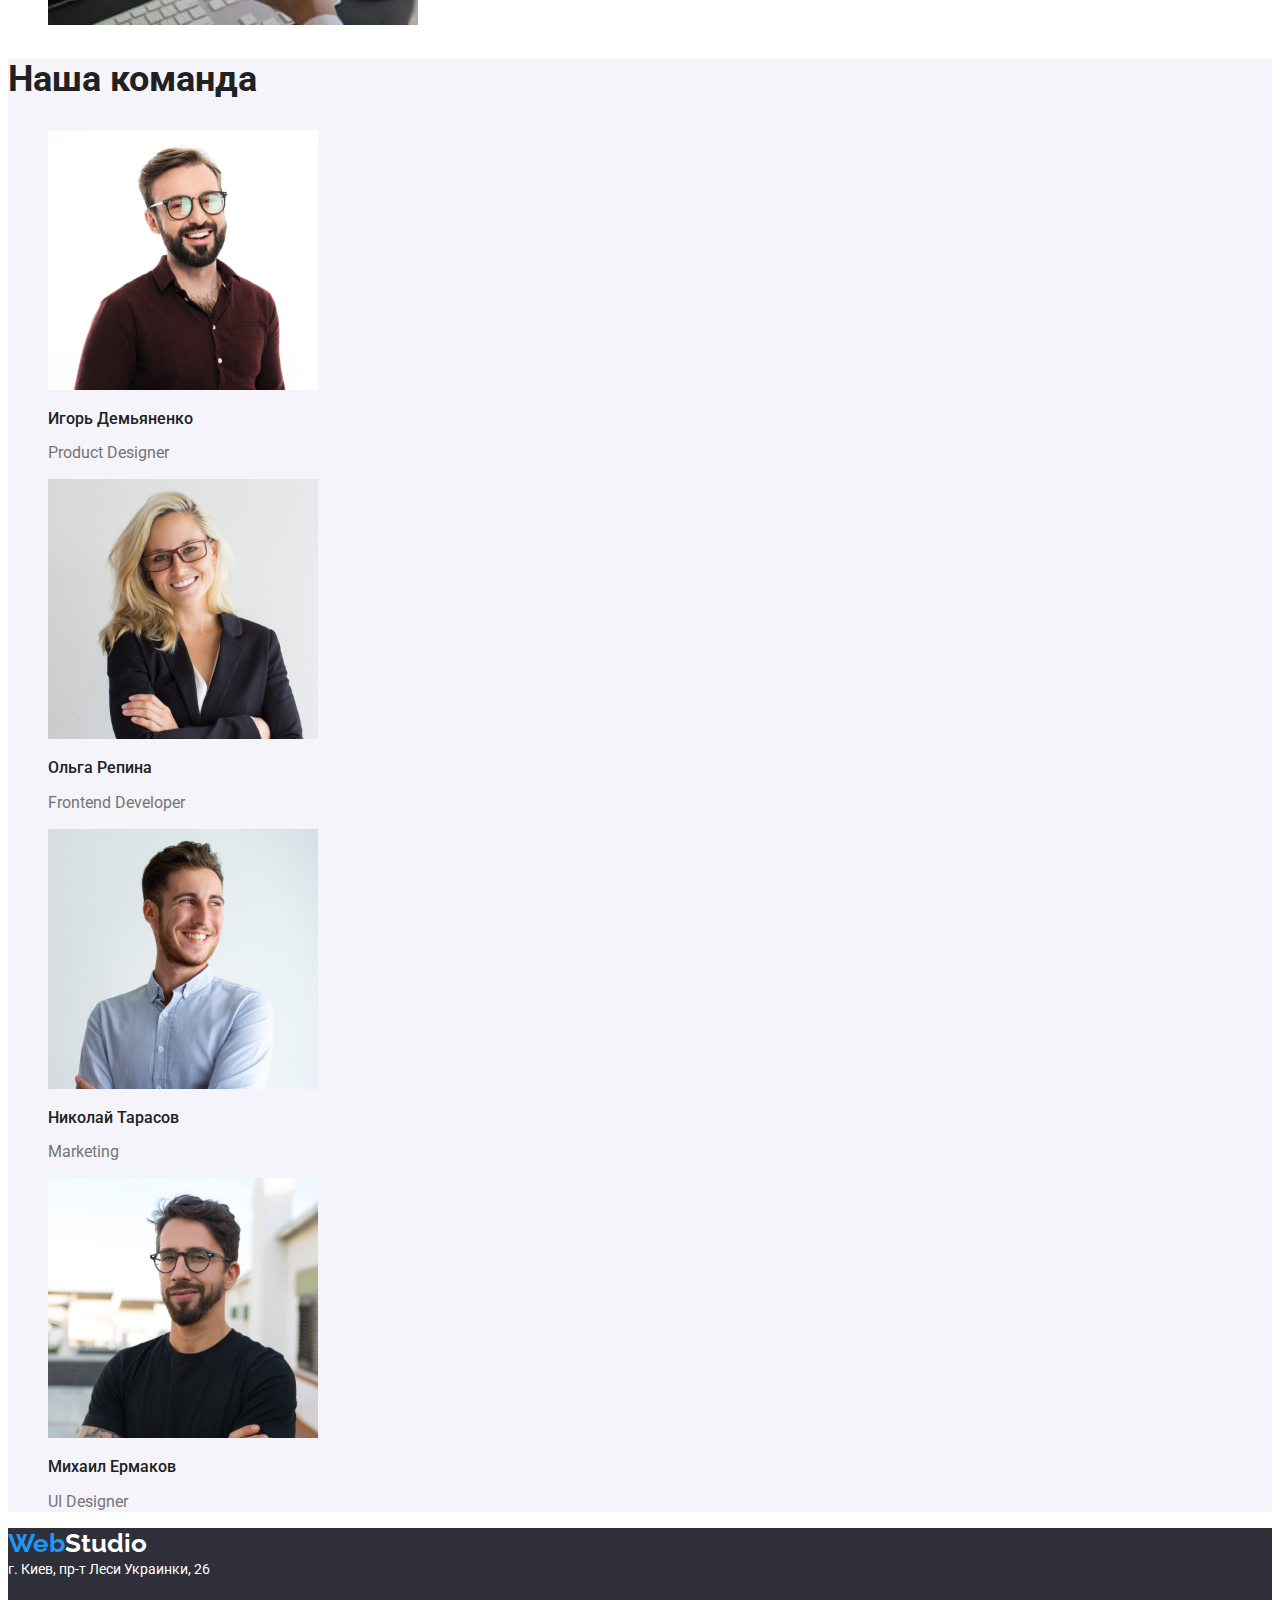
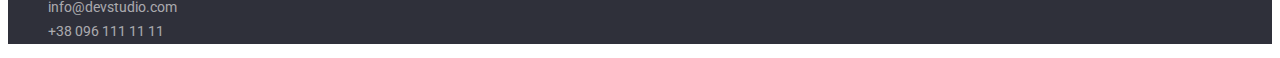
==== commit 389e8461: "виправила стилізацію" ====
--- a/index.html
+++ b/index.html
@@ -22,8 +22,8 @@
 
         <nav class="nav">
             <a class="logo" href="./index.html" target="_blank"><span class="accent">Web</span>Studio</a>
-            <ul>
-                <li class="list"><a class="nav-list btn" href="./index.html">Студия</a></li>
+            <ul class="active">
+                <li class="list"><a class="nav-list btn current" href="./index.html">Студия</a></li>
                 <li class="list"><a class="nav-list btn" href="./portfolio.html">Портфолио</a></li>
                 <li class="list"><a class="nav-list btn" href="">Контакты</a></li>
             </ul>
@@ -36,7 +36,7 @@
     <main>
         <!-- Герой -->
         <section class="hero">
-            <h1 class="title">Эффективные решения для вашего бизнеса</h1>
+            <h1><sup class="title">Эффективные решения для вашего бизнеса</sup></h1>
             <button type="button" class="offer">Заказать услугу</button>
         </section>
         <!-- Принципы работы -->
@@ -80,8 +80,8 @@
             <ul>
                 <li class="list">
                     <img src="images/img4.jpg" alt="photo1" width="270">
-                    <h3>Игорь Демьяненко</h3>
-                    <p>Product Designer</p>
+                    <h3 class="subtitle">Игорь Демьяненко</h3>
+                    <p class="subtitle desc">Product Designer</p>
 
                 </li>
                 <li class="list"><img src="images/img5.jpg" alt="photo2" width="270">
--- a/css/styles.css
+++ b/css/styles.css
@@ -7,7 +7,7 @@
 }
 body {
   color: var(--primary-text-color);
-  font-family: 'Roboto';
+  font-family: 'Roboto', sans-serif;
 }
 /* Logo */
 .logo {
@@ -33,6 +33,9 @@
 .nav-list:focus {
   color: var(--accent-color);
 }
+.active .btn.current {
+  color: var(--accent-color);
+}
 .nav-list,
 .contact {
   font-size: 14px;
@@ -41,7 +44,7 @@
   text-decoration: none;
 }
 .contact {
-  color: var(--bg-second-color);
+  color: #757575;
 }
 /* Section hero */
 .hero {
@@ -52,6 +55,7 @@
   font-weight: 900;
   line-height: 1.36;
   color: #ffffff;
+  text-transform: uppercase;
 }
 
 /* Button portfolio */
@@ -60,7 +64,7 @@
   cursor: pointer;
 }
 .btn.list-btn {
-  background-color: #eeeeee;
+  background-color: var(--bg-second-color);
   font-weight: 500;
   font-size: 16px;
   line-height: 1.62;
@@ -78,11 +82,16 @@
   font-size: 16px;
   line-height: 1.87;
 }
+.offer:hover,
+.offer:focus {
+  background-color: #188ce8;
+}
 /* section princeples of work*/
 .heading {
   font-size: 14px;
   font-weight: 700;
   line-height: 1.14;
+  text-transform: uppercase;
 }
 .text {
   color: #757575;
@@ -99,10 +108,13 @@
 .team {
   background-color: #f5f4fa;
 }
-.subtinte {
+.subtitle,
+.subtitle.desc {
   font-size: 16px;
+  line-height: 1.17;
+}
+.subtitle {
   font-weight: 500;
-  line-height: 1.18;
 }
 .desc {
   color: #757575;
